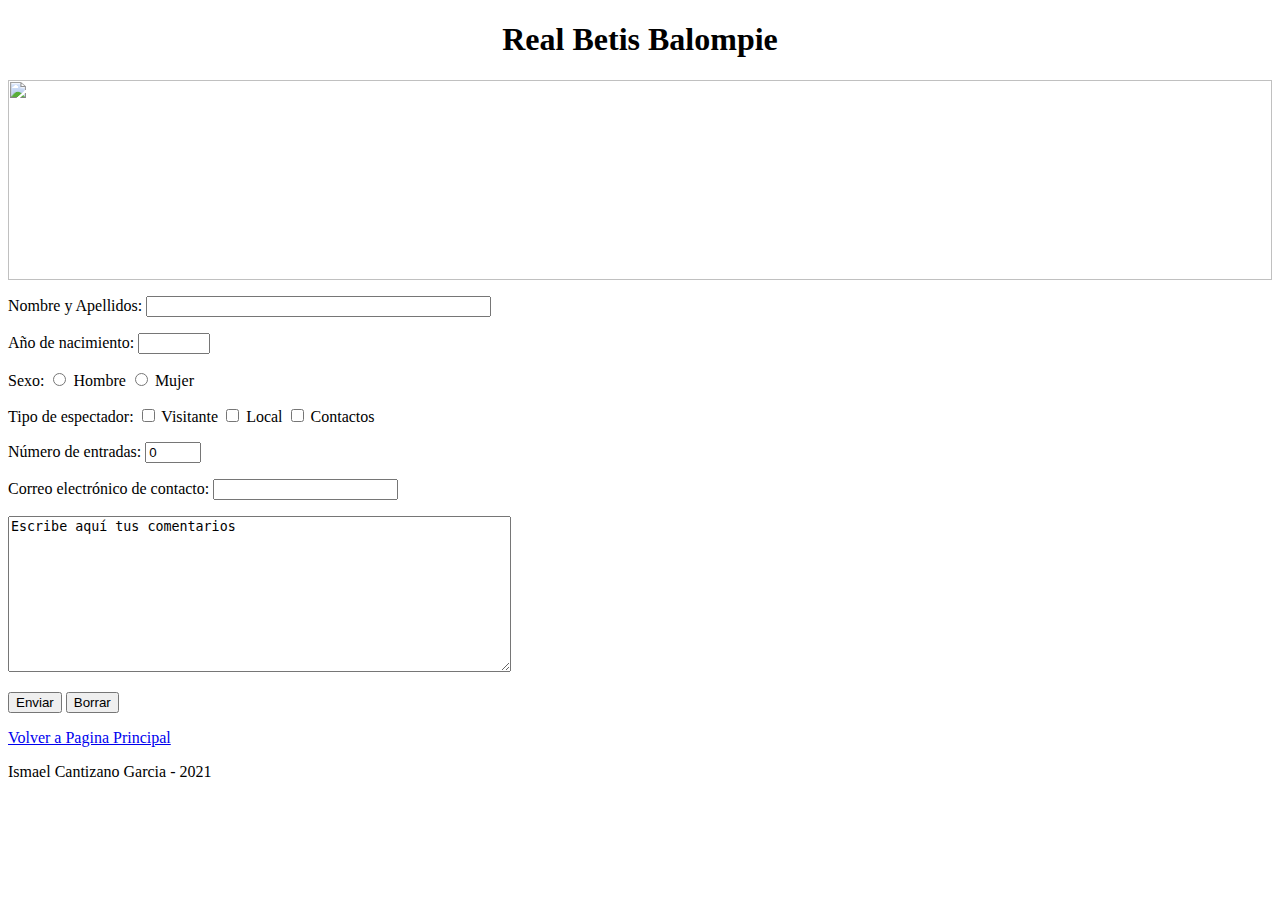
==== Contacto.html @ 9f861f81 "Add files via upload" ====
<!DOCTYPE html>
<html>
	<head>
		<meta http-equiv="Content-Type" content="text/html"; charset="UTF-8" >
		<title>Contacto</title>
	</head>
	<body>
		<h1 align="center"> Real Betis Balompie</h1>
				<img src="Imagenes/betis.jpg" align="center" width="100%" height="200px">
	<div id="formulario">
		<form action="PaginaPrincipal.html" method="get">
			<p>Nombre y Apellidos: <input type="text" name="nombre" size="40"></p>
			<p>Año de nacimiento: <input type="number"  min="1900" max="2021"></p>
			<p>Sexo:
    			<input type="radio" name="hm" value="h"> Hombre
    			<input type="radio" name="hm" value="m"> Mujer
  			</p>
  			<p> Tipo de espectador:
  				<input type="checkbox"  value="Visitante"> Visitante
  				<input type="checkbox"  value="Local"> Local
  				<input type="checkbox"  value="Contactos"> Contactos
  			</p>
  			<p>Número de entradas: <input type="number" name="number_control" min="0" max="10" value="0" >
  			</p>
  			<p>Correo electrónico de contacto: <input type="email" name="email_control" required >
  			</p>
  			<textarea name="comentarios" rows="10" cols="60">Escribe aquí tus comentarios</textarea>
  			<p>
    			<input type="submit" value="Enviar">
    			<input type="reset" value="Borrar">
  			</p>
  			<p><a href="PaginaPrincipal.html">Volver a Pagina Principal</a>
  			</p>
  			<footer>Ismael Cantizano Garcia - 2021</footer>
	</div>
	</body>
</html>
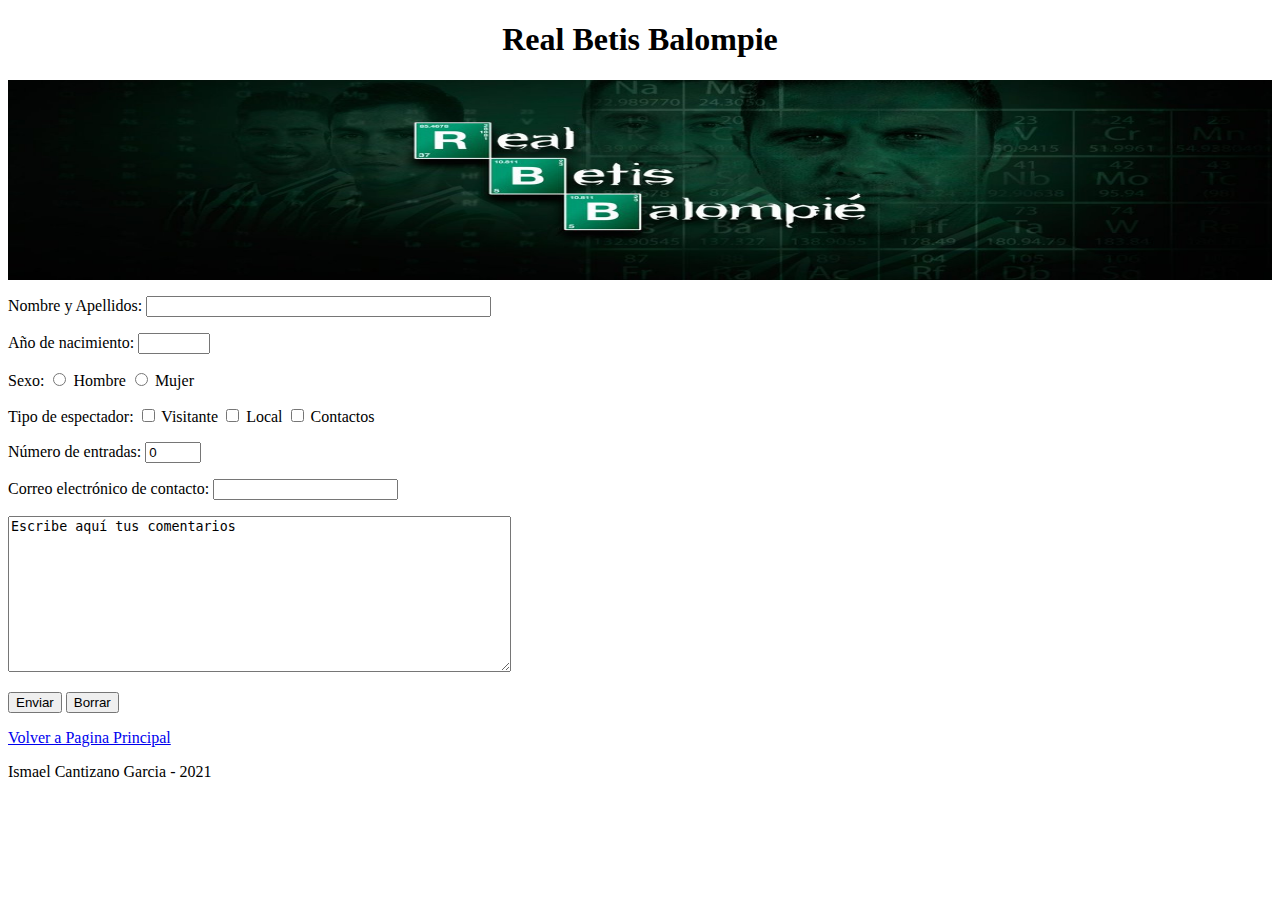
==== commit 1ea81d48: "Update Contacto.html" ====
--- a/Contacto.html
+++ b/Contacto.html
@@ -6,7 +6,7 @@
 	</head>
 	<body>
 		<h1 align="center"> Real Betis Balompie</h1>
-				<img src="Imagenes/betis.jpg" align="center" width="100%" height="200px">
+				<img src="betis.jpg" align="center" width="100%" height="200px">
 	<div id="formulario">
 		<form action="PaginaPrincipal.html" method="get">
 			<p>Nombre y Apellidos: <input type="text" name="nombre" size="40"></p>
